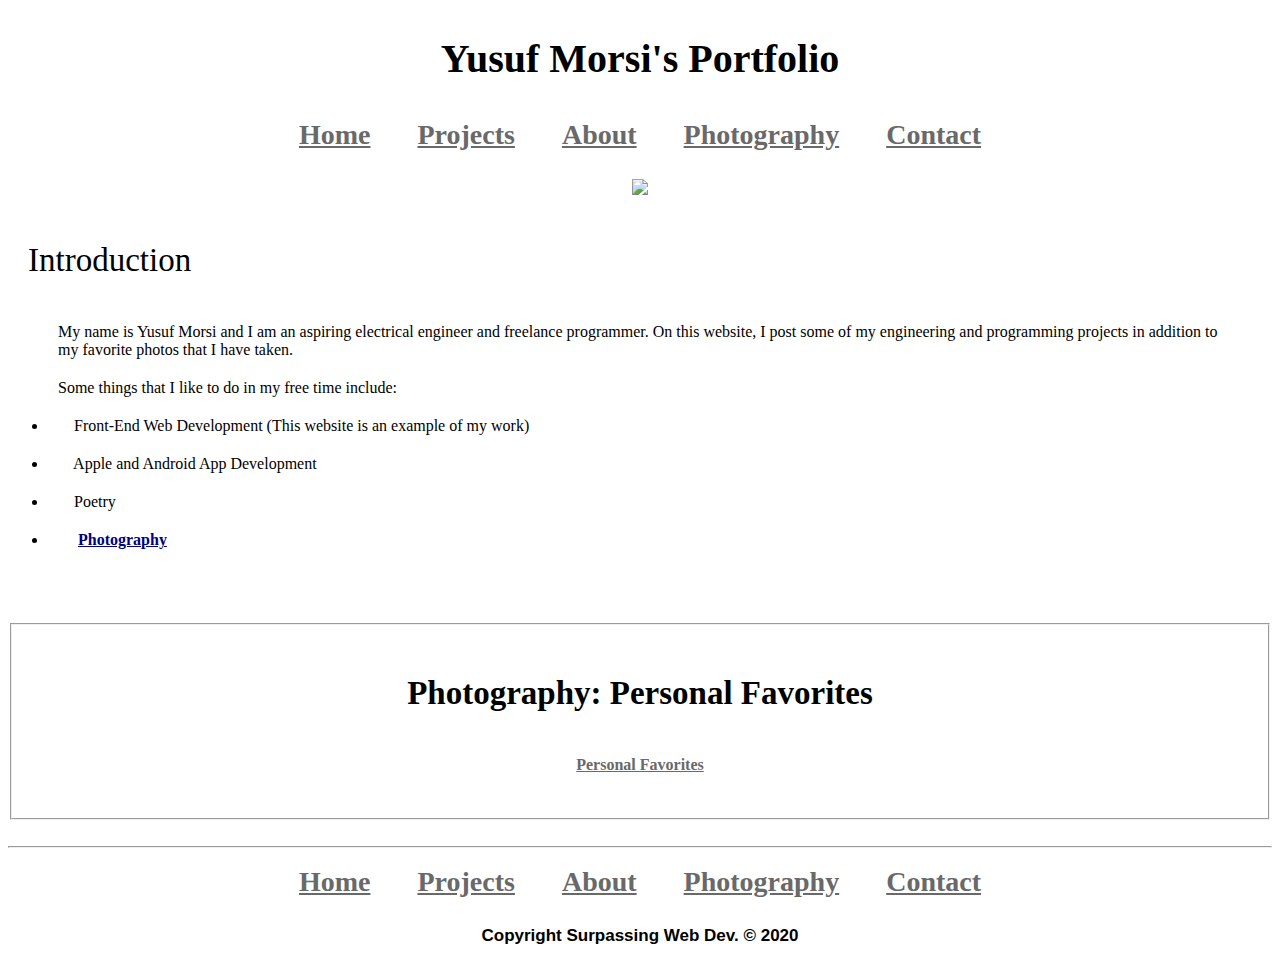
==== index.html @ 6825b917 "Add files via upload" ====
<!DOCTYPE html>

<html lang="en">
<head>
	<meta charset="utf-8" />
    <meta name = "description" content = "Portfolio of Yusuf Morsi"/>
	<title> Yusuf Morsi | Home </title>
    <script src="https://code.jquery.com/jquery-3.5.1.min.js"
            integrity="sha256-9/aliU8dGd2tb6OSsuzixeV4y/faTqgFtohetphbbj0="
            crossorigin="anonymous"></script>
    <script src =“js/main.js”></script>
    <script src =“js/scroll-file.js”></script>
    <link rel="stylesheet" href="/css/style.css">
    <link rel="icon" href="../images/fc.png"> 
</head>
	<body>
        
        <!-- <script> 
        $(function() {
          $('#Information').hide(300).show(500);  
        });
        </script> -->   

        <header><h1>Yusuf Morsi's Portfolio</h1><nav>
            <a href = "index.html">Home</a>
            <a href = "/pages/projects.html">Projects</a>
            <a href = "/pages/about.html">About</a>
            <a href = "/pages/photos.html">Photography</a>
            <a href = "/pages/contact.html">Contact</a>
            </nav> <br> </header>     
        
   <center> <div>
            <img src="../images/!!!!.jpg" style= "width: 100%;"> 
</div></center>
<section id = "RemoveThisSection">
            
            <h4>Introduction</h4>
 <!--(JS Rubric Item 2) Below is a use of remove() with JavaScript(2)--> 
            <p class = "p" id = "RemoveThisSection">My name is Yusuf Morsi and I am an aspiring electrical engineer and freelance programmer. On this website, I post some of my engineering and programming projects in addition to my favorite photos that I have taken.</p> 
          
            <p class = "p" id = "var2"> </p>
                <li id = "yantitle"> &nbsp; &nbsp; Front-End Web Development (This website is an example of my work) </li>
              
                <li id = "yantitle"> &nbsp; &nbsp; Apple and Android App Development </li>
                
                <li id = "yantitle"> &nbsp; &nbsp; Poetry </li>
                
                <li id = "yantitle"> <a class= "blue" href= "photos.html">Photography</a> </li> 
            
                
             </section> <br> <br>
            <center><br>
            <script> var var2 = ["Some things that I like to do in my free time include:"];
                    document.getElementById("var2").innerHTML = var2;
            </script>   
            
<!-- Photo Sneak Peak -->   
        
            
            
  <!--(JS Rubric Item 3) Below is a use of the innerHTML element with JavaScript(3)-->            
        <fieldset> 
        <center> <h4><b>Photography: Personal Favorites</b></h4> 
         
            <script>
           function changeText(){
	       document.getElementById("sampletext").innerHTML = "Personal Faves"; }  
        </script>
            
     <center><blockquote class="imgur-embed-pub" lang="en" data-id="a/E7LD7dO" data-context="false" ><a href="//imgur.com/a/E7LD7dO">Personal Favorites</a></blockquote><script async src="//s.imgur.com/min/embed.js" charset="utf-8"></script></center>
               
        <br></center></fieldset>
        <br><center>
        <footer><hr><nav>
            <a href = "/pages/index.html">Home</a>
            <a href = "/pages/projects.html">Projects</a>
            <a href = "/pages/about.html">About</a>
            <a href = "/pages/photos.html">Photography</a>
            <a href = "/pages/contact.html">Contact</a>
            </nav> <br>  </footer>
	    <footer id = "cyantitle"> Copyright Surpassing Web Dev. &copy; 2020 </footer></center>
      
        <!-- </center> </body> </html> -->
---- css/style.css ----
header{
	align-content: center;
	text-align: center;
}

/* body{
	border: solid thick black; */
}

footer{
	font-size: 20px;
	text-align: center;
    padding: 15px; /* One of the 3 padding uses */
}

nav{
    padding: 10px; /* One of the 3 padding uses */
    font-family: "Copperplate";
    font-size: 28px;
}

a{
	margin: 20px;  /* One of the 3 margin uses */
    color: dimgray;
    font-weight:900;
}

p{
    margin: 20px; 
    font-family: "Trebuchet MS";
    padding-left: 10px 
}

p.pj{
    margin: 25px; 
    font-family: "Trebuchet MS";
    padding-left: 10px;
    font-size: 20px; 
    font-weight: 700;
    color: navy
}

myP{
    margin: 20px; 
    font-family: "Trebuchet MS";
    padding-left: 10px
}

pt{
    margin: 20px; 
    font-family: "Trebuchet MS";
    font-size: 40;
}


/* Below are the 5 classes */

h3.boldcblue{
    font-family: "Lucida Sans Unicode";
    color: navy;
    font-weight:900;
}

p.blue{
    margin: 20px; 
    font-family: "Trebuchet MS";
    color:blue;
}

div.img{
    width:100%;
    height:100%;
    filter: blur(2px);
}

div.image{
    width:10%;
    height:20%;
}

a.anchor{
    margin: 15px;
    color: blue;
    font-weight:2000;
    font-family: "Lucida Sans Unicode";
}

a.blue{
	margin: 20px; 
    color: navy;
    font-weight:900;
}

/* Below are the 5 ids */

#p {
    color: navy;
    font-weight:2000;
}

#bc {
  font-size: 25px;
}

#cyantitle {
 font-size: 17px;
 font-weight: 900;
 font-family: "arial";

}

#yantitle {
    margin: 20px; /* One of the 3 margin uses */
    font-family: "Trebuchet MS";
    padding-left: 10px /* One of the 10 CSS Properties not discussed (5) */
}


#navytitle {
 background-color: navy;
 text-align: center;
 padding-top: 10px /* One of the 10 CSS Properties not discussed (8) */
}

#aqtitle {
    background-color: navy;
    text-align: center;
}

/* animation */

h1{
/* animation-duration: 2s;
  animation-name: slidein;   */
  font-family: Copperplate;
  font-size: 40px;
  font-weight: 600;
}

h12{
  animation-duration: 2s;
  animation-name: slidein;
  font-family: Copperplate;
  font-size: 40px;
  font-weight: 600;
}

h4{
  font-family: "Optima", "sans-serif";
  font-size: 33px;
  font-weight: 500;
}

h7{
  font-family: "Optima", "sans-serif";
  font-size: 75px;
  font-weight: 900;
}

h9{
    font-family: "Marker Felt", "fantasy";
    color: limegreen;
    font-size: 30px;}

h14{
    font-family: "Courier New";
    color: blue;
    font-size: 30px;
    font-weight: 700;
}

h11{
    font-family: "Impact";
    color: black;
    font-size: 18px;}

h8{
  font-family: Impact;
  font-size: 100px;
  font-weight: 300;
 
}

@keyframes slidein {
  from {
    margin-left: 100%; /* One of the 10 CSS Properties not discussed (2) */
    width: 300%; 
  }

  to {
    margin-left: 0%;
    width: 100%;
  }
}

h2{
    font-family: "Lucida Sans Unicode";
    color: black;
}

h5{
  font-family: "Optima", "sans-serif";
  font-size: 26px;
  font-weight: 500;

/* h5{
    font-family: "Optima", "sans-serif";
    color: navy;
    font-size: 23px; */
}

h6{
    font-family: "Impact";
    color: navy;
    font-size: 30px;
}

h3{
    font-family: "Lucida Sans Unicode";
    color: black;
}



/* a.anchor{
    margin: 15px;
    color: blue;
    font-weight:2000;
    font-family: "Lucida Sans Unicode";
}
*/
section{
    margin: 20px;
}

aside{
    margin: 20px;
}

/* photo alignment */

* {
  box-sizing: border-box;
}

.column {
  float: left;
  width: 50%;
  padding: 5px;
}

.column2 {
  float: left;
  width: 33.33%;
  padding: 5px;
}

.column3 {
  float: left;
  width: 25%;
  padding: 5px;
}

.row::after {
  content: "";
  clear: both;
  display: table;
}


/* This stuff is for centering text in images


Container holding the image and the text */
.container {
  position: relative;
  text-align: center;
  color: white;
}

/* Bottom left text */
.bottom-left {
  position: absolute;
  bottom: 8px;
  left: 16px;
}

/* Top left text */
.top-left {
  position: absolute;
  top: 8px;
  left: 16px;
}

/* Top right text */
.top-right {
  position: absolute;
  top: 8px;
  right: 16px;
}

/* Bottom right text */
.bottom-right {
  position: absolute;
  bottom: 8px;
  right: 16px;
}

/* Centered text */
.centered {
  position: absolute;
  top: 50%;
  left: 50%;
  transform: translate(-50%, -50%);
}


.mystyle {
  width: 300px;
  height: 100px;
  background-color: coral;
  text-align: center;
  font-size: 25px;
  color: white;
  margin-bottom: 10px;
}

.button {
  background-color: navy;
  border: none;
  color: white;
  padding: 15px 32px;
  text-align: center;
  text-decoration: none;
  display: inline-block;
  font-size: 16px;
  margin: 4px 2px;
  cursor: pointer;
}

.bbutton {
  background-color: blue;
  border: none;
  color: white;
  padding: 10px 22px;
  text-align: center;
  text-decoration: none;
  display: inline-block;
  font-size: 16px;
  margin: 4px 2px;
  cursor: pointer;
}

.sbutton {
  background-color: navy;
  border: none;
  color: white;
  padding: 10px 22px;
  text-align: center;
  text-decoration: none;
  display: inline-block;
  font-size: 16px;
  margin: 4px 2px;
  cursor: pointer;
}

.rbutton {
  background-color: darkred;
  border: none;
  color: white;
  padding: 10px 22px;
  text-align: center;
  text-decoration: none;
  display: inline-block;
  font-size: 16px;
  margin: 4px 2px;
  cursor: pointer;
}

.gbutton {
  background-color: #4CAF50; /* Green */
  border: none;
  color: white;
  text-align: center;
  text-decoration: none;
  display: inline-block;
  font-size: 16px;
  margin: 4px 2px;
  cursor: pointer;
}

.button1 {padding: 10px 24px;}
.button2 {padding: 12px 28px;}
.button3 {padding: 14px 40px;}
.button4 {padding: 32px 16px;}
.button5 {padding: 16px;}
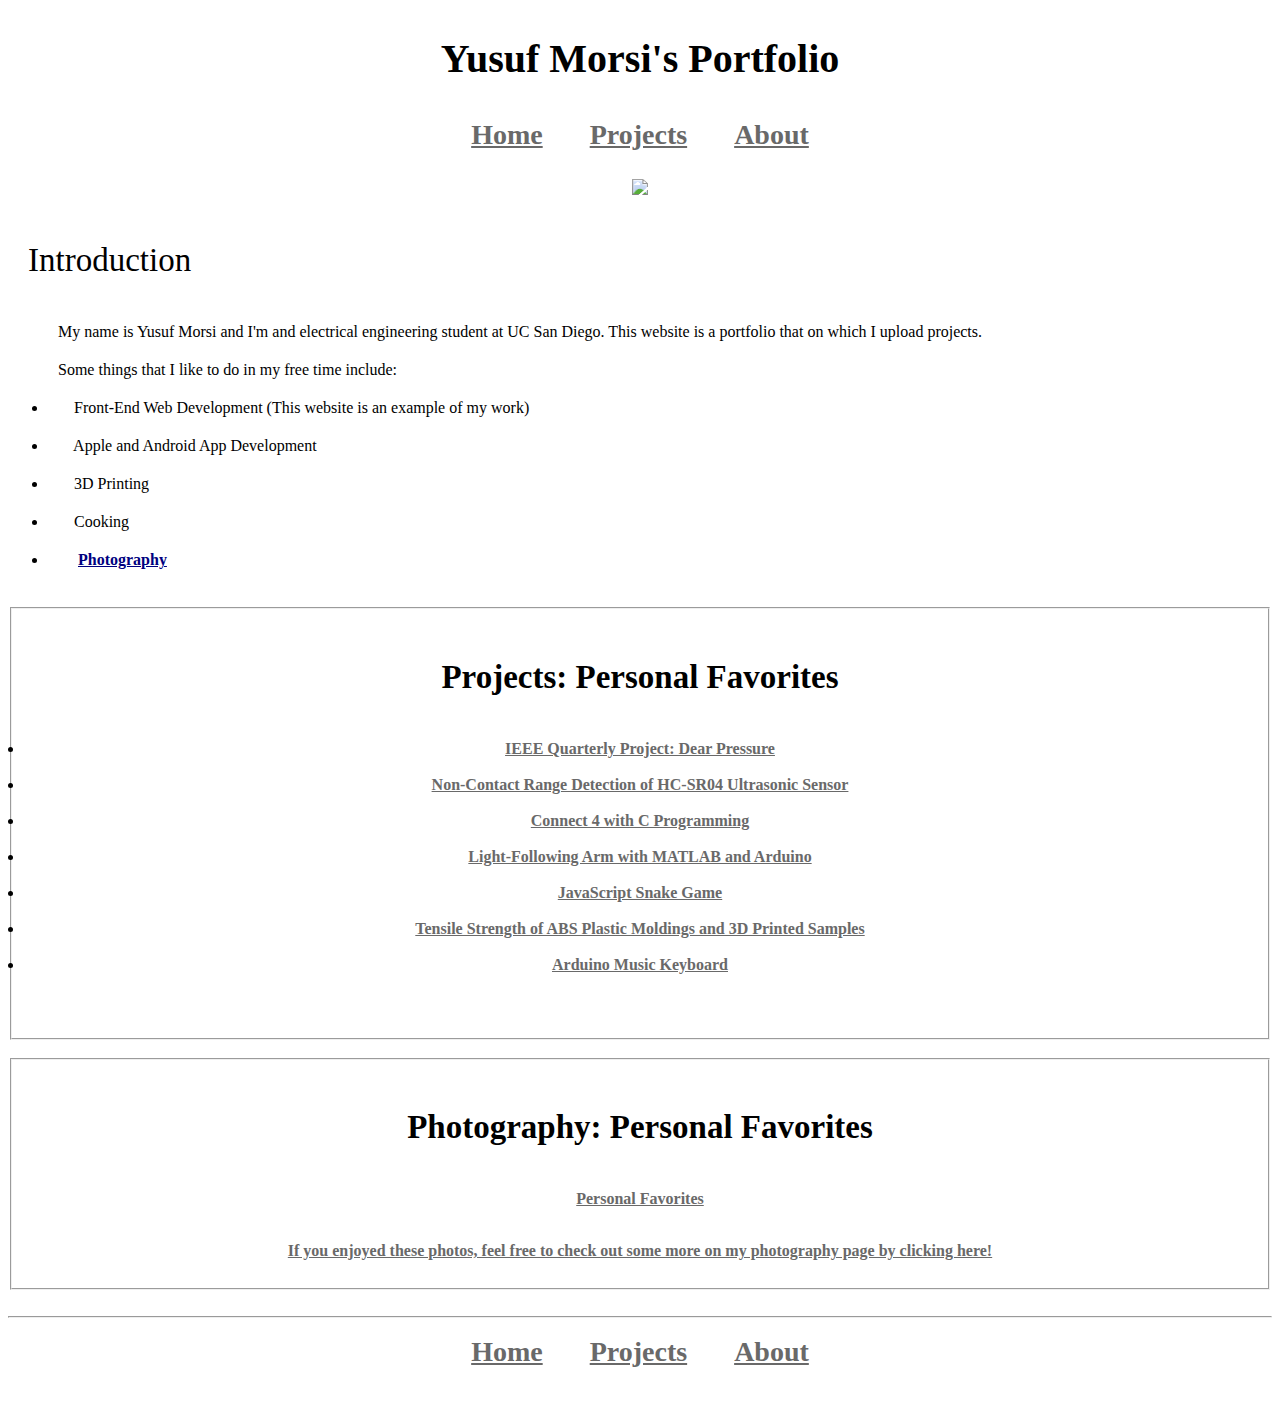
==== commit 9ea203d4: "Add files via upload" ====
--- a/index.html
+++ b/index.html
@@ -1,83 +1,107 @@
-<!DOCTYPE html>
-
-<html lang="en">
-<head>
-	<meta charset="utf-8" />
-    <meta name = "description" content = "Portfolio of Yusuf Morsi"/>
-	<title> Yusuf Morsi | Home </title>
-    <script src="https://code.jquery.com/jquery-3.5.1.min.js"
-            integrity="sha256-9/aliU8dGd2tb6OSsuzixeV4y/faTqgFtohetphbbj0="
-            crossorigin="anonymous"></script>
-    <script src =“js/main.js”></script>
-    <script src =“js/scroll-file.js”></script>
-    <link rel="stylesheet" href="/css/style.css">
-    <link rel="icon" href="../images/fc.png"> 
-</head>
-	<body>
-        
-        <!-- <script> 
-        $(function() {
-          $('#Information').hide(300).show(500);  
-        });
-        </script> -->   
-
-        <header><h1>Yusuf Morsi's Portfolio</h1><nav>
-            <a href = "index.html">Home</a>
-            <a href = "/pages/projects.html">Projects</a>
-            <a href = "/pages/about.html">About</a>
-            <a href = "/pages/photos.html">Photography</a>
-            <a href = "/pages/contact.html">Contact</a>
-            </nav> <br> </header>     
-        
-   <center> <div>
-            <img src="../images/!!!!.jpg" style= "width: 100%;"> 
-</div></center>
-<section id = "RemoveThisSection">
-            
-            <h4>Introduction</h4>
- <!--(JS Rubric Item 2) Below is a use of remove() with JavaScript(2)--> 
-            <p class = "p" id = "RemoveThisSection">My name is Yusuf Morsi and I am an aspiring electrical engineer and freelance programmer. On this website, I post some of my engineering and programming projects in addition to my favorite photos that I have taken.</p> 
-          
-            <p class = "p" id = "var2"> </p>
-                <li id = "yantitle"> &nbsp; &nbsp; Front-End Web Development (This website is an example of my work) </li>
-              
-                <li id = "yantitle"> &nbsp; &nbsp; Apple and Android App Development </li>
-                
-                <li id = "yantitle"> &nbsp; &nbsp; Poetry </li>
-                
-                <li id = "yantitle"> <a class= "blue" href= "photos.html">Photography</a> </li> 
-            
-                
-             </section> <br> <br>
-            <center><br>
-            <script> var var2 = ["Some things that I like to do in my free time include:"];
-                    document.getElementById("var2").innerHTML = var2;
-            </script>   
-            
-<!-- Photo Sneak Peak -->   
-        
-            
-            
-  <!--(JS Rubric Item 3) Below is a use of the innerHTML element with JavaScript(3)-->            
-        <fieldset> 
-        <center> <h4><b>Photography: Personal Favorites</b></h4> 
-         
-            <script>
-           function changeText(){
-	       document.getElementById("sampletext").innerHTML = "Personal Faves"; }  
-        </script>
-            
-     <center><blockquote class="imgur-embed-pub" lang="en" data-id="a/E7LD7dO" data-context="false" ><a href="//imgur.com/a/E7LD7dO">Personal Favorites</a></blockquote><script async src="//s.imgur.com/min/embed.js" charset="utf-8"></script></center>
-               
-        <br></center></fieldset>
-        <br><center>
-        <footer><hr><nav>
-            <a href = "/pages/index.html">Home</a>
-            <a href = "/pages/projects.html">Projects</a>
-            <a href = "/pages/about.html">About</a>
-            <a href = "/pages/photos.html">Photography</a>
-            <a href = "/pages/contact.html">Contact</a>
-            </nav> <br>  </footer>
-	    <footer id = "cyantitle"> Copyright Surpassing Web Dev. &copy; 2020 </footer></center>
-      
+<!DOCTYPE html>
+
+<html lang="en">
+<head>
+	<meta charset="utf-8" />
+    <meta name = "description" content = "Portfolio of Yusuf Morsi"/>
+	<title> Yusuf Morsi | Home </title>
+    <script src="https://code.jquery.com/jquery-3.5.1.min.js"
+            integrity="sha256-9/aliU8dGd2tb6OSsuzixeV4y/faTqgFtohetphbbj0="
+            crossorigin="anonymous"></script>
+    <script src =“js/main.js”></script>
+    <script src =“js/scroll-file.js”></script>
+    <link rel="stylesheet" href="/css/style.css">
+    <link rel="icon" href="../images/fc.png"> 
+</head>
+	<body>
+        
+        <!-- <script> 
+        $(function() {
+          $('#Information').hide(300).show(500);  
+        });
+        </script> -->   
+
+        <header><h1>Yusuf Morsi's Portfolio</h1><nav>
+            <a href = "index.html">Home</a>
+            <a href = "/pages/projects.html">Projects</a>
+            <a href = "/pages/about.html">About</a>
+             <!-- <a href = "/pages/photos.html">Photography</a> -->
+       <!--     <a href = "/pages/contact.html">Contact</a> -->
+            </nav> <br> </header>     
+        
+   <center> <div>
+            <img src="../images/!!!!.jpg" style= "width: 100%;"> 
+</div></center>
+<section id = "RemoveThisSection">
+            
+            <h4>Introduction</h4>
+
+            <p class = "p" id = "RemoveThisSection">My name is Yusuf Morsi and I'm and electrical engineering student at UC San Diego. This website is a portfolio that on which I upload projects.</p> 
+          
+            <p class = "p" id = "var2"> </p>
+                <li id = "yantitle"> &nbsp; &nbsp; Front-End Web Development (This website is an example of my work) </li>
+              
+                <li id = "yantitle"> &nbsp; &nbsp; Apple and Android App Development </li>
+                
+                <li id = "yantitle"> &nbsp; &nbsp; 3D Printing </li>
+    
+                <li id = "yantitle"> &nbsp; &nbsp; Cooking </li>
+                
+                <li id = "yantitle"> <a class= "blue" href= "../pages/photos.html">Photography</a> </li> 
+            
+                
+             </section> 
+            <center><br>
+            <script> var var2 = ["Some things that I like to do in my free time include:"];
+                    document.getElementById("var2").innerHTML = var2;
+            </script>   
+            
+<!-- Photo Sneak Peak -->   
+             
+   <fieldset> 
+        <center> <h4><b>Projects: Personal Favorites</b></h4> 
+         
+            <script>
+           function changeText(){
+	       document.getElementById("sampletext").innerHTML = "Personal Faves"; }  
+        </script>
+            
+            <li> <a href = "projects.html#dp" id = "blackk">IEEE Quarterly Project: Dear Pressure</a></li><br>
+           <li> <a href = "projects.html#ultsens" id = "blackk">Non-Contact Range Detection of HC-SR04 Ultrasonic Sensor</a></li><br>
+           <li>  <a href = "projects.html#connect4" id = "blackk">Connect 4 with C Programming</a></li><br>
+           <li>  <a href = "projects.html#lfa" id = "blackk">Light-Following Arm with MATLAB and Arduino</a></li><br>
+            <li>  <a href = "projects2.html#snk" id = "blackk">JavaScript Snake Game</a></li><br>
+           <li> <a href = "projects3.html#sdsu" id = "blackk">Tensile Strength of ABS Plastic Moldings and 3D Printed Samples</a></li><br>
+             <li>  <a href = "projects3.html#keyb" id = "blackk">Arduino Music Keyboard</a></li><br></center>
+               
+        <br><br>
+            
+            
+                </fieldset><br></center>     
+       
+        <fieldset> 
+        <center> <h4><b>Photography: Personal Favorites</b></h4> 
+         
+            <script>
+           function changeText(){
+	       document.getElementById("sampletext").innerHTML = "Personal Faves"; }  
+        </script>
+            
+     <center><blockquote class="imgur-embed-pub" lang="en" data-id="a/E7LD7dO" data-context="false" ><a href="//imgur.com/a/E7LD7dO">Personal Favorites</a></blockquote><script async src="//s.imgur.com/min/embed.js" charset="utf-8"></script></center>
+               
+        <br>
+            <a class= blackk href= "../pages/photos.html">If you enjoyed these photos, feel free to check out some more on my photography page by clicking here!</a><br><br>
+            
+            
+            </center></fieldset>
+        <br><center>
+        <footer><hr><nav>
+            <a href = "/pages/index.html">Home</a>
+            <a href = "/pages/projects.html">Projects</a>
+            <a href = "/pages/about.html">About</a>
+ <!-- <a href = "/pages/photos.html">Photography</a> -->
+       <!--     <a href = "/pages/contact.html">Contact</a> -->
+            </nav> <br></footer>
+        <!--     <footer id = "cyantitle"> Copyright Surpassing Web Dev. &copy; 2021 </footer>--></center></body></html>
+      
         <!-- </center> </body> </html> --> 